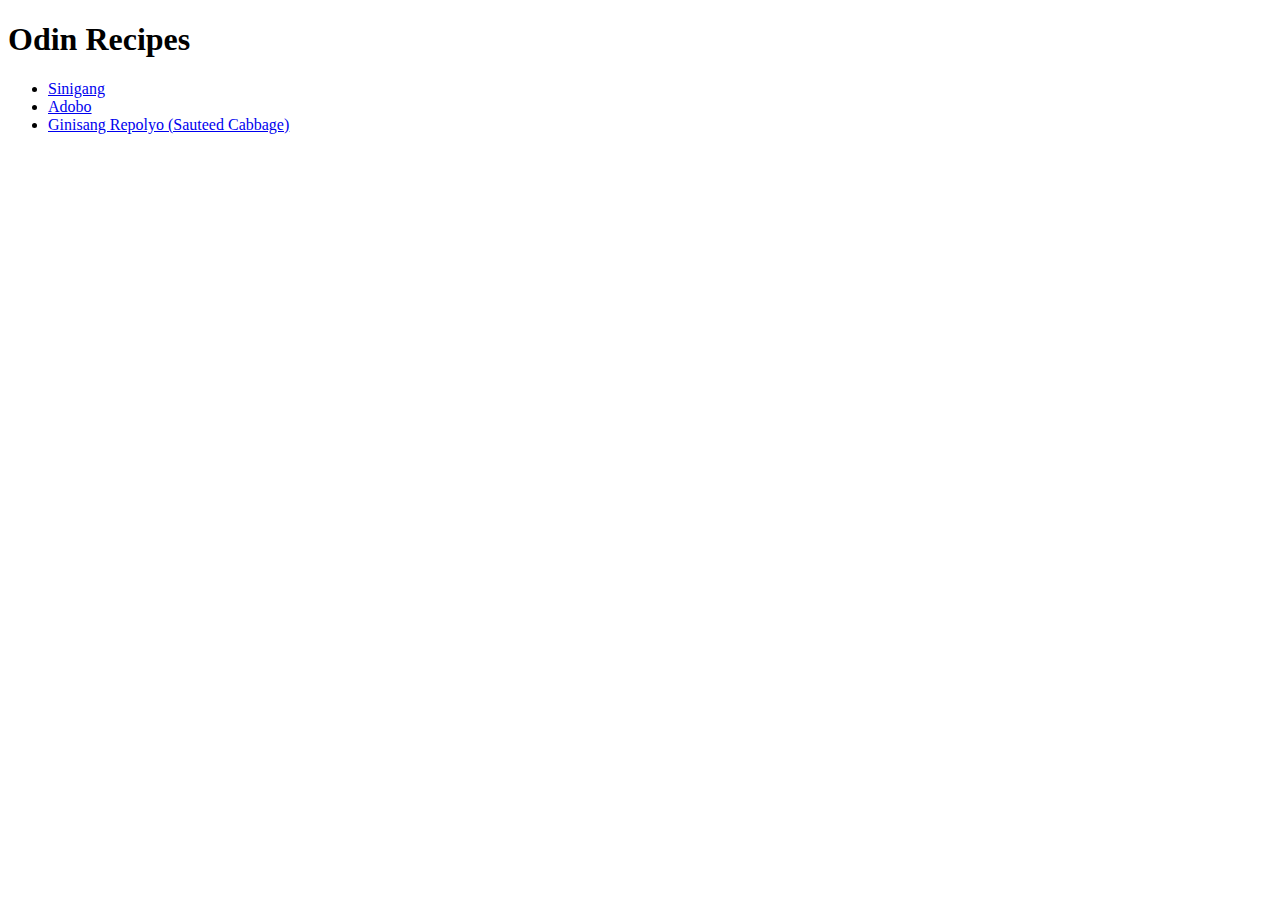
==== index.html @ 2a425710 "Odin Recipes Project index" ====
<!DOCTYPE html>
<html lang="en">
<head>
    <meta charset="UTF-8">
    <meta name="viewport" content="width=device-width, initial-scale=1.0">
    <title>Document</title>
</head>
<body>
    <h1>Odin Recipes</h1>
    <ul>
        <li><a href="recipes/sinigang.html">Sinigang</a></li>
        <li><a href="recipes/adobo.html">Adobo</a></li>
        <Li><a href="recipes/sauteedcabbage.html">Ginisang Repolyo (Sauteed Cabbage)</a></Li>
    </ul>

</body>
</html>
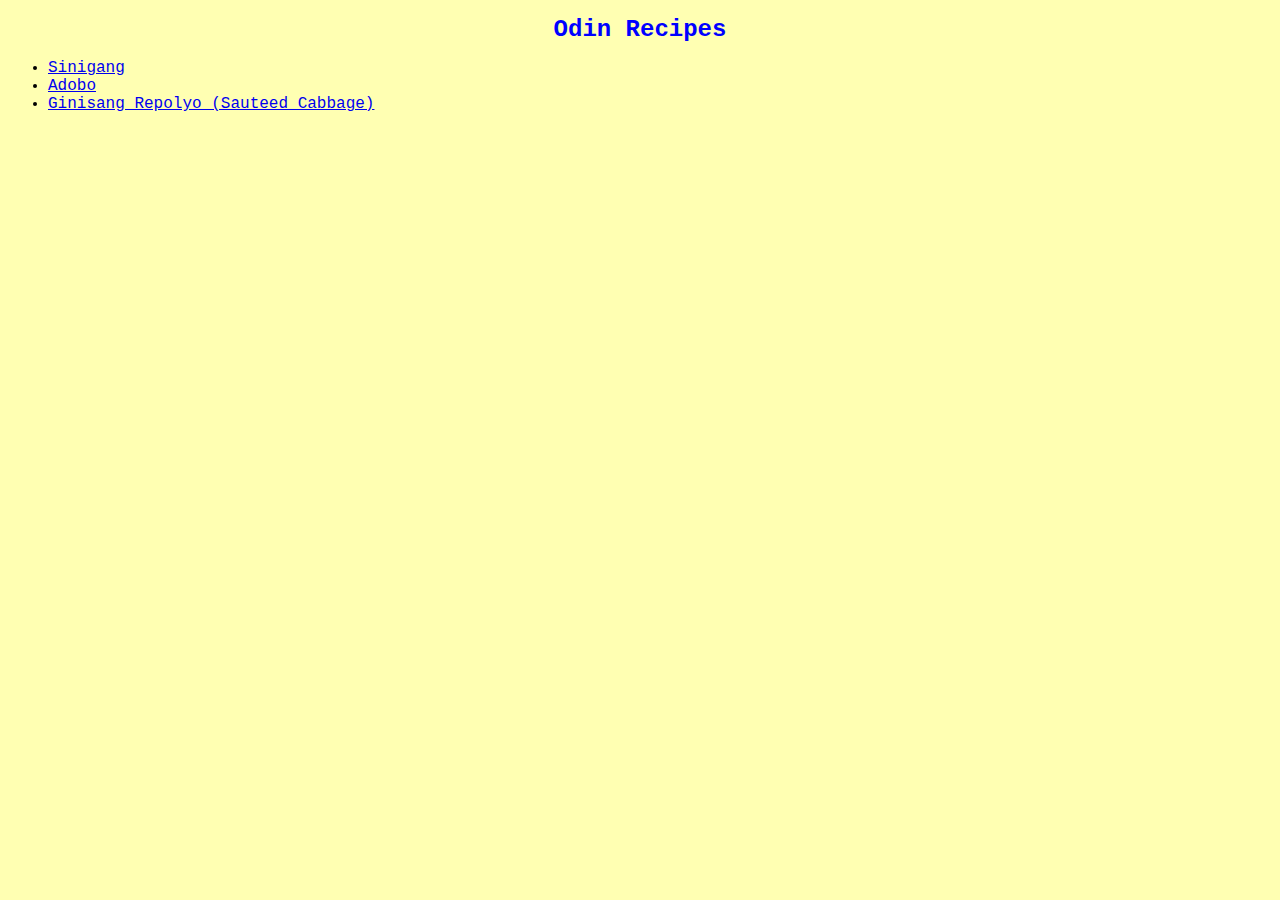
==== commit 212b83f5: "CSS practice" ====
--- a/index.html
+++ b/index.html
@@ -3,15 +3,17 @@
 <head>
     <meta charset="UTF-8">
     <meta name="viewport" content="width=device-width, initial-scale=1.0">
-    <title>Document</title>
+    <title>Odin Recipes</title>
+    <link rel="stylesheet" href="styles.css">
 </head>
 <body>
-    <h1>Odin Recipes</h1>
-    <ul>
-        <li><a href="recipes/sinigang.html">Sinigang</a></li>
-        <li><a href="recipes/adobo.html">Adobo</a></li>
-        <Li><a href="recipes/sauteedcabbage.html">Ginisang Repolyo (Sauteed Cabbage)</a></Li>
-    </ul>
-
+    <div class="main">
+        <h1 id="homepage">Odin Recipes</h1>
+        <ul id="recipes-list">
+            <li><a href="recipes/sinigang.html" target="_blank">Sinigang</a></li>
+            <li><a href="recipes/adobo.html" target="_blank">Adobo</a></li>
+            <Li><a href="recipes/sauteedcabbage.html" target="_blank">Ginisang Repolyo (Sauteed Cabbage)</a></Li>
+        </ul>
+    </div>
 </body>
 </html>--- a/styles.css
+++ b/styles.css
@@ -0,0 +1,16 @@
+
+* {
+    font-family: 'Courier New', Courier, monospace; 
+}
+#homepage {
+    font-family: 'Courier New', Courier, monospace;
+    font-size: 24px;
+    font-weight: 700;
+    color: blue;
+    text-align: center;
+}
+body {
+    background-color: rgb(255, 255, 102, 0.5);
+}
+
+
